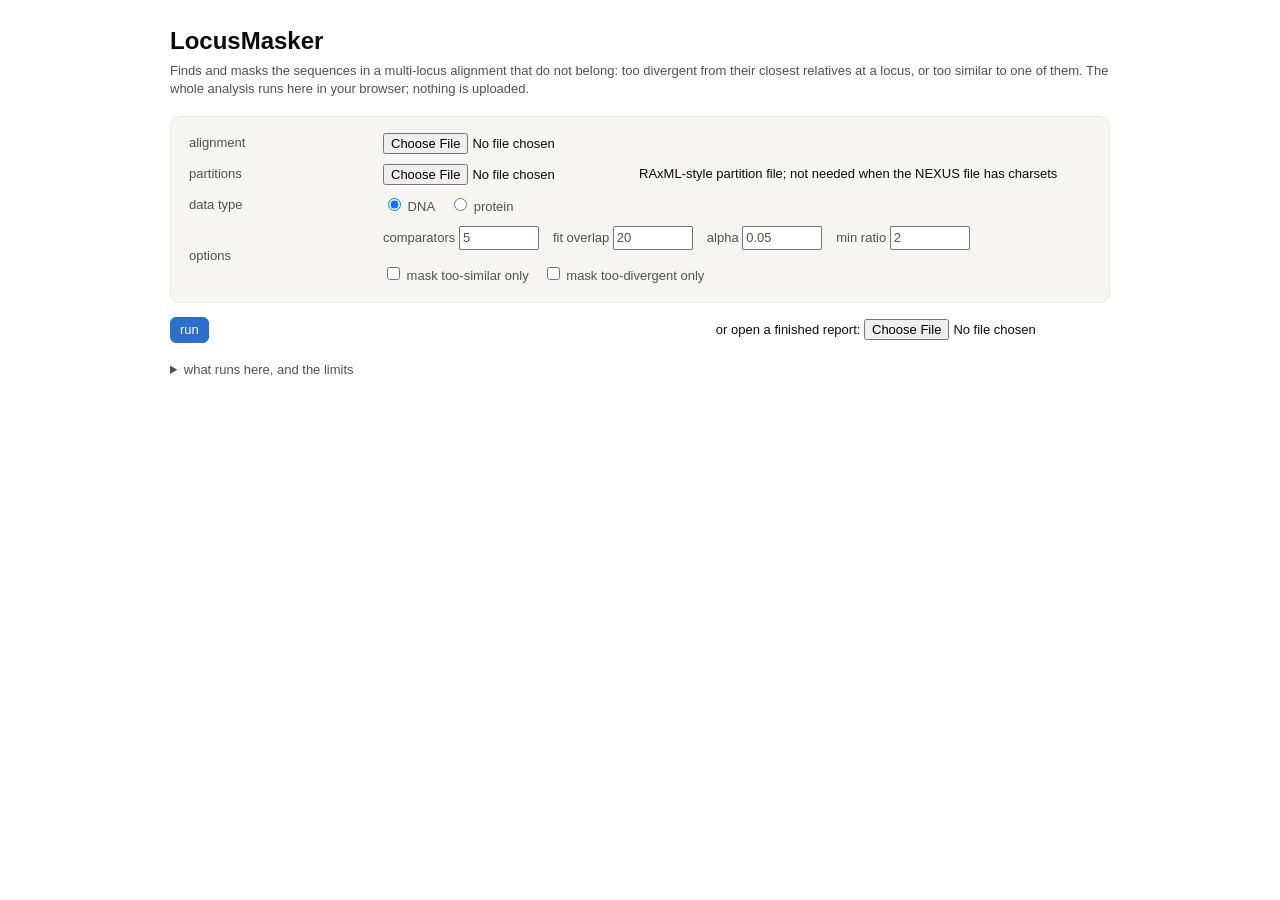
==== website/index.html @ 85e9ea56 "report: the tool writes report.html, report.npz and run.log, prints progress, and the viewer and web" ====
<!doctype html>
<html lang="en">
<head>
<meta charset="utf-8">
<meta name="viewport" content="width=device-width, initial-scale=1">
<title>LocusMasker</title>
<link rel="stylesheet" href="../viewer/viewer.css">
<style>
  .run { max-width: 980px; margin: 0 auto; padding: 24px 20px 40px; }
  .run h1 { font-size: 24px; margin: 0 0 4px; }
  .run .lead { color: var(--muted); margin: 0 0 18px; }
  .form { display: grid; grid-template-columns: 180px 1fr; gap: 10px 14px; align-items: center; background: var(--surface-2); border: 1px solid var(--grid); border-radius: 10px; padding: 16px 18px; }
  .form label { color: var(--muted); }
  .form .opt { display: flex; gap: 14px; flex-wrap: wrap; align-items: center; }
  .form .opt input[type=number] { width: 80px; }
  .form .files { display: flex; gap: 10px; flex-wrap: wrap; align-items: center; }
  .estimate { margin: 14px 0; padding: 10px 14px; border-radius: 8px; background: var(--surface-2); border: 1px solid var(--grid); }
  .estimate.refuse { border-color: var(--red-2); }
  .estimate pre { margin: 6px 0 0; font: 12px var(--mono); white-space: pre-wrap; }
  .actions { display: flex; gap: 10px; align-items: center; margin-top: 14px; }
  .progress { margin-top: 18px; display: none; }
  .stage { display: grid; grid-template-columns: 110px 1fr 180px; gap: 10px; align-items: center; margin: 4px 0; font-size: 12.5px; }
  .stage .bar { height: 12px; background: var(--surface-3); border-radius: 6px; overflow: hidden; }
  .stage .bar i { display: block; height: 100%; width: 0; background: var(--accent); transition: width 0.25s; }
  .stage .lab { color: var(--muted); font-variant-numeric: tabular-nums; }
  .stage.done .bar i { background: var(--grey-3); }
  .live { margin-top: 14px; }
  .live canvas { display: block; width: 100%; height: 160px; border: 1px solid var(--spine); image-rendering: pixelated; background: var(--surface); }
  .live .tally { display: flex; gap: 18px; margin: 6px 0; font-size: 13px; }
  .live .tally b { font-size: 18px; }
  .log { font: 11.5px var(--mono); color: var(--muted); white-space: pre-wrap; max-height: 160px; overflow: auto; background: var(--surface-2); border: 1px solid var(--grid); border-radius: 8px; padding: 8px 10px; margin-top: 10px; }
  .errbox { color: var(--red-2); white-space: pre-wrap; font: 12px var(--mono); margin-top: 10px; }
  .downloads { display: flex; gap: 8px; flex-wrap: wrap; align-items: center; padding: 6px 16px; border-bottom: 1px solid var(--spine); background: var(--surface-2); }
  .downloads .k { color: var(--muted); }
  details.help { margin-top: 18px; color: var(--muted); }
  details.help summary { cursor: pointer; }
</style>
</head>
<body>
<div id="run" class="run">
  <h1>LocusMasker</h1>
  <p class="lead">Finds and masks the sequences in a multi-locus alignment that do not belong: too divergent from their closest relatives at a locus, or too similar to one of them. The whole analysis runs here in your browser; nothing is uploaded.</p>
  <div class="form">
    <label>alignment</label>
    <div class="files"><input type="file" id="aln" accept=".nex,.nexus,.fasta,.fa,.fas,.phy,.phylip,.txt"> <span class="k" id="alnInfo"></span></div>
    <label>partitions</label>
    <div class="files"><input type="file" id="parts" accept=".txt,.part,.partitions,.nex"> <span class="k">RAxML-style partition file; not needed when the NEXUS file has charsets</span></div>
    <label>data type</label>
    <div class="opt"><label><input type="radio" name="dt" value="dna" checked> DNA</label> <label><input type="radio" name="dt" value="aa"> protein</label></div>
    <label>options</label>
    <div class="opt">
      <label title="comparators per cell (odd, at least 3)">comparators <input type="number" id="ncomp" value="5" min="3" step="2"></label>
      <label title="minimum shared sites for a comparison">fit overlap <input type="number" id="fit" value="20" min="5"></label>
      <label title="family-wise error rate">alpha <input type="number" id="alpha" value="0.05" min="0.0001" max="0.5" step="0.01"></label>
      <label title="a pair must exceed this multiple of its expectation">min ratio <input type="number" id="ratio" value="2" min="1" step="0.1"></label>
      <label><input type="checkbox" id="simonly"> mask too-similar only</label>
      <label><input type="checkbox" id="divonly"> mask too-divergent only</label>
    </div>
  </div>
  <div class="estimate" id="estimate" style="display:none"></div>
  <div class="actions">
    <button class="primary" id="go" disabled>run</button>
    <button id="cancel" style="display:none">cancel</button>
    <span class="k" id="status"></span>
    <span style="flex:1"></span>
    <label>or open a finished report: <input type="file" id="openReport" accept=".html,.npz"></label>
  </div>
  <div class="progress" id="progress"></div>
  <div class="live" id="live" style="display:none">
    <div class="tally"><span><b id="tDiv">0</b> too divergent</span><span><b id="tSim">0</b> too similar</span><span><b id="tLoci">0</b> loci tested</span></div>
    <canvas id="liveCanvas"></canvas>
    <div class="k" style="font-size: 11.5px; margin-top: 4px">the alignment as a matrix of taxa (rows) by loci (columns), painted as each locus is tested: greys pass, reds masked as too divergent, blues as too similar</div>
  </div>
  <div class="errbox" id="err"></div>
  <div class="log" id="log" style="display:none"></div>
  <details class="help"><summary>what runs here, and the limits</summary>
    <p>The page loads a Python runtime (Pyodide) and numpy, about 20 MB on the first visit and cached afterwards, and runs the tool's own script unchanged, single-threaded, on a copy of your files kept in the browser's memory. The result is the same as a server run: the same masks, the same tables, the same report. Datasets up to about a hundred taxa and a few million sites take a minute or two; beyond the memory a browser tab can hold, the page tells you so and gives the command line to run instead, with the memory and time it needs.</p>
    <p>Nothing leaves your computer. The report you download opens from a double-click, with no server.</p>
  </details>
</div>
<div id="app" style="display:none"></div>
<script type="application/octet-stream" id="lm-bundle"></script>
<script src="../viewer/vendor/d3.v7.min.js"></script>
<script src="../viewer/viewer.js"></script>
<script src="website.js"></script>
</body>
</html>
---- viewer/viewer.css ----
/* LocusMasker report viewer. Text wears ink tokens; marks wear the verdict colours. */
:root {
  --surface: #ffffff; --surface-2: #f6f5f2; --surface-3: #ecebe7;
  --ink: #0b0b0b; --muted: #52514e; --faint: #8c8a85; --spine: #d4d2cc; --grid: #ebeae6; --model: #3b3a37; --floor: #a5a39d;
  --grey-1: #dedcd7; --grey-2: #c4c2bd; --grey-3: #a8a6a1;
  --red-1: #e05a52; --red-2: #b8261f; --red-3: #7c1512;
  --blue-1: #5b9bec; --blue-2: #2a6fcb; --blue-3: #1a4489;
  --accent: #2a6fcb; --focus: #1a4489;
  --hatch: repeating-linear-gradient(135deg, transparent 0 3px, #d4d2cc 3px 4px);
  --sans: -apple-system, "Segoe UI", Roboto, Helvetica, Arial, sans-serif;
  --mono: ui-monospace, "SF Mono", Menlo, Consolas, "Liberation Mono", monospace;
}
@media (prefers-color-scheme: dark) {
  :root:not([data-theme="light"]) {
    --surface: #161614; --surface-2: #1e1e1b; --surface-3: #292926;
    --ink: #f1efe9; --muted: #b5b2aa; --faint: #7f7d77; --spine: #3f3e3a; --grid: #2b2a27; --model: #d8d6cf; --floor: #6f6d67;
    --grey-1: #4a4945; --grey-2: #67655f; --grey-3: #85837c;
    --red-1: #f0756c; --red-2: #d6433a; --red-3: #a4231b;
    --blue-1: #7fb3f5; --blue-2: #4d8fe0; --blue-3: #2f67b8;
    --accent: #7fb3f5; --focus: #a9ccf8;
    --hatch: repeating-linear-gradient(135deg, transparent 0 3px, #3f3e3a 3px 4px);
  }
}
:root[data-theme="dark"] {
  --surface: #161614; --surface-2: #1e1e1b; --surface-3: #292926;
  --ink: #f1efe9; --muted: #b5b2aa; --faint: #7f7d77; --spine: #3f3e3a; --grid: #2b2a27; --model: #d8d6cf; --floor: #6f6d67;
  --grey-1: #4a4945; --grey-2: #67655f; --grey-3: #85837c;
  --red-1: #f0756c; --red-2: #d6433a; --red-3: #a4231b;
  --blue-1: #7fb3f5; --blue-2: #4d8fe0; --blue-3: #2f67b8;
  --accent: #7fb3f5; --focus: #a9ccf8;
  --hatch: repeating-linear-gradient(135deg, transparent 0 3px, #3f3e3a 3px 4px);
}
* { box-sizing: border-box; }
html, body { margin: 0; height: 100%; background: var(--surface); color: var(--ink); font: 13px/1.4 var(--sans); }
body { overflow: hidden; }
button, select, input { font: inherit; color: inherit; }
button { background: var(--surface-2); border: 1px solid var(--spine); border-radius: 6px; padding: 3px 9px; cursor: pointer; }
button:hover { background: var(--surface-3); }
button.primary { background: var(--accent); color: #fff; border-color: var(--accent); }
button:focus-visible, input:focus-visible, select:focus-visible { outline: 2px solid var(--focus); outline-offset: 1px; }
select, input[type="text"], input[type="search"] { background: var(--surface); border: 1px solid var(--spine); border-radius: 6px; padding: 3px 7px; }
a { color: var(--accent); }
.loading, .error { padding: 40px; color: var(--muted); font-size: 15px; }
.error { color: var(--red-2); white-space: pre-wrap; font-family: var(--mono); font-size: 12px; }
.picker { padding: 40px; max-width: 640px; }
.picker h1 { font-size: 20px; margin: 0 0 8px; }
.drop { border: 2px dashed var(--spine); border-radius: 12px; padding: 36px; text-align: center; color: var(--muted); margin-top: 16px; }
.drop.over { border-color: var(--accent); color: var(--ink); }

/* ---- layout */
#app { height: 100%; display: flex; flex-direction: column; }
.topbar { display: flex; align-items: baseline; gap: 14px; padding: 8px 16px 6px; border-bottom: 1px solid var(--spine); flex: 0 0 auto; flex-wrap: wrap; }
.topbar h1 { font-size: 16px; margin: 0; font-weight: 650; }
.topbar .sub { color: var(--muted); }
.topbar .spacer { flex: 1; }
.topbar .meta { color: var(--faint); font-size: 12px; }
.panels { flex: 1 1 auto; display: flex; min-height: 0; min-width: 0; }
.panels.vertical { flex-direction: column; }
.panels.horizontal { flex-direction: row; }
.panel { display: flex; flex-direction: column; min-height: 0; min-width: 0; border: 1px solid var(--spine); background: var(--surface); position: relative; }
.panels.vertical .panel { border-left: 0; border-right: 0; border-top: 0; flex: 1 1 0; }
.panels.horizontal .panel { border-top: 0; border-bottom: 0; border-left: 0; flex: 1 1 0; }
.panel.collapsed { flex: 0 0 auto !important; }
.panel.collapsed .panel-body { display: none; }
.panel.maximised { flex: 1 1 100% !important; }
.panels.has-max .panel:not(.maximised) { display: none; }
.panel-head { display: flex; align-items: center; gap: 8px; padding: 5px 10px; background: var(--surface-2); border-bottom: 1px solid var(--spine); flex: 0 0 auto; min-height: 32px; flex-wrap: wrap; }
.panel-head .crumb { font-weight: 600; }
.panel-head .crumb .sep { color: var(--faint); margin: 0 5px; }
.panel-head .crumb .sub { color: var(--muted); font-weight: 400; margin-left: 8px; }
.panel-head .tools { margin-left: auto; display: flex; gap: 6px; align-items: center; }
.panel-head .tools button { padding: 1px 7px; line-height: 1.5; }
.panel-body { flex: 1 1 auto; min-height: 0; min-width: 0; position: relative; overflow: hidden; }
.splitter { flex: 0 0 5px; background: var(--surface-2); cursor: row-resize; }
.panels.horizontal .splitter { cursor: col-resize; }
.splitter:hover { background: var(--accent); }

/* ---- overview */
.controls { display: flex; gap: 10px; align-items: center; padding: 6px 10px; flex-wrap: wrap; border-bottom: 1px solid var(--grid); flex: 0 0 auto; }
.controls label { color: var(--muted); display: inline-flex; gap: 5px; align-items: center; }
.legend { display: flex; gap: 12px; flex-wrap: wrap; align-items: center; font-size: 12px; color: var(--ink); }
.legend .fam { display: inline-flex; align-items: center; gap: 4px; }
.legend .sw { width: 12px; height: 12px; border-radius: 2px; display: inline-block; border: 1px solid rgba(0,0,0,0.08); }
.legend .sw.hatch { background: var(--hatch); }
.legend .lab { color: var(--muted); margin-right: 2px; }
.tiles { display: flex; gap: 10px; padding: 8px 10px 4px; flex-wrap: wrap; flex: 0 0 auto; }
.tile { background: var(--surface-2); border: 1px solid var(--grid); border-radius: 8px; padding: 6px 12px; min-width: 110px; }
.tile .v { font-size: 20px; font-weight: 650; line-height: 1.1; }
.tile .k { color: var(--muted); font-size: 11.5px; }
.worst { display: flex; gap: 16px; padding: 2px 10px 6px; flex: 0 0 auto; flex-wrap: wrap; }
.worst .col { flex: 1 1 300px; min-width: 260px; }
.worst h3 { margin: 4px 0 2px; font-size: 12px; color: var(--muted); font-weight: 600; }
.worst .row { display: grid; grid-template-columns: minmax(80px, 180px) 1fr 54px; gap: 8px; align-items: center; font-size: 12px; padding: 1px 0; cursor: pointer; }
.worst .row:hover .nm { text-decoration: underline; }
.worst .nm { overflow: hidden; text-overflow: ellipsis; white-space: nowrap; }
.worst .bar { height: 9px; background: var(--grey-1); border-radius: 2px; position: relative; overflow: hidden; }
.worst .bar i { position: absolute; left: 0; top: 0; bottom: 0; }
.worst .num { color: var(--muted); text-align: right; font-variant-numeric: tabular-nums; }
.summary { flex: 0 0 auto; }
.matrix-wrap { position: relative; flex: 1 1 auto; min-height: 160px; display: grid; grid-template-columns: var(--rowlab, 0px) 1fr; grid-template-rows: var(--collab, 0px) 1fr; overflow: hidden; }
.matrix-wrap canvas { display: block; }
.matrix-wrap .rowlabels { grid-column: 1; grid-row: 2; }
.matrix-wrap .collabels { grid-column: 2; grid-row: 1; }
.matrix-wrap .matrix { grid-column: 2; grid-row: 2; cursor: crosshair; touch-action: none; }
.strip-wrap { flex: 0 0 auto; padding: 4px 10px 6px; display: flex; gap: 10px; align-items: center; flex-wrap: wrap; }
.strip-wrap .hint { flex: 1 1 260px; }
.strip-wrap canvas { display: block; border: 1px solid var(--spine); cursor: pointer; }
.strip-wrap .hint { color: var(--faint); font-size: 11.5px; }
.hover { position: fixed; z-index: 50; pointer-events: none; background: var(--surface); color: var(--ink); border: 1px solid var(--spine); border-radius: 8px; box-shadow: 0 6px 24px rgba(0,0,0,0.14); padding: 8px 10px; font-size: 12px; max-width: 420px; display: none; }
.hover table { border-collapse: collapse; }
.hover td { padding: 1px 6px 1px 0; vertical-align: top; }
.hover td.k { color: var(--muted); white-space: nowrap; }
.hover .state { font-weight: 600; }
.hover .sw { display: inline-block; width: 10px; height: 10px; border-radius: 2px; margin-right: 5px; vertical-align: -1px; }
.hover .more { color: var(--faint); margin-top: 4px; }

/* ---- detail panels */
.detail { display: grid; grid-template-columns: 1fr 1fr; gap: 8px; padding: 8px 10px; height: 100%; overflow: auto; align-content: start; }
.detail.single { grid-template-columns: 1fr; }
.detail .card svg { max-width: 100%; }
.card { background: var(--surface); border: 1px solid var(--grid); border-radius: 8px; padding: 6px 8px; min-width: 0; }
.card h3 { margin: 0 0 4px; font-size: 12.5px; font-weight: 600; }
.card h3 .sub { color: var(--muted); font-weight: 400; margin-left: 6px; }
.card .note { color: var(--faint); font-size: 11.5px; margin-top: 3px; }
.card svg text { fill: var(--muted); font-size: 11px; }
.card svg .axis path, .card svg .axis line { stroke: var(--spine); }
.card svg .gridline { stroke: var(--grid); }
.card.wide { grid-column: 1 / -1; }
.scatter-wrap, .resid-wrap, .matches-wrap, .ribbons-wrap { position: relative; }
.scatter-wrap canvas, .ribbons-wrap canvas { position: absolute; left: 0; top: 0; pointer-events: none; }
.scatter-wrap svg { position: relative; display: block; }
.ribbons-wrap { overflow: auto; max-height: 420px; }
.ribbons-wrap .rib-row { display: grid; grid-template-columns: minmax(90px, 200px) 1fr; gap: 8px; align-items: center; font-size: 11.5px; height: 14px; cursor: pointer; }
.ribbons-wrap .rib-row:hover { background: var(--surface-2); }
.ribbons-wrap .rib-row .nm { overflow: hidden; text-overflow: ellipsis; white-space: nowrap; }
.ribbons-wrap .rib-row canvas { position: static; display: block; height: 10px; width: 100%; pointer-events: auto; image-rendering: pixelated; }
.ribbons-wrap .rule { border-top: 1px solid var(--spine); margin: 4px 0; color: var(--faint); font-size: 11px; padding-top: 2px; }

/* ---- sequence panel */
.seq { height: 100%; display: flex; flex-direction: column; }
.seq .seq-head { padding: 6px 10px; color: var(--ink); border-bottom: 1px solid var(--grid); font-size: 12.5px; }
.seq .seq-head .num { font-variant-numeric: tabular-nums; }
.seq .seq-body { flex: 1 1 auto; min-height: 0; display: grid; grid-template-columns: minmax(100px, 220px) 1fr; }
.seq .seq-names { overflow: hidden; font-size: 12px; padding-top: 18px; }
.seq .seq-names div { height: 16px; line-height: 16px; white-space: nowrap; overflow: hidden; text-overflow: ellipsis; padding-left: 10px; }
.seq .seq-names div.focal { font-weight: 600; }
.seq .seq-canvas-wrap { position: relative; overflow: hidden; }
.seq canvas { display: block; }
.seq .seq-foot { padding: 4px 10px; color: var(--faint); font-size: 11.5px; border-top: 1px solid var(--grid); display: flex; gap: 12px; align-items: center; }

/* ---- histograms and table */
.hist-wrap svg { display: block; }
.table-wrap { height: 100%; display: flex; flex-direction: column; }
.table-wrap .thead, .table-wrap .trow { display: grid; grid-template-columns: 1.6fr 1.4fr 70px 70px 70px 70px 80px 80px 80px 1.2fr; gap: 6px; padding: 2px 10px; font-size: 12px; font-variant-numeric: tabular-nums; }
.table-wrap .thead { font-weight: 600; color: var(--muted); border-bottom: 1px solid var(--spine); cursor: pointer; }
.table-wrap .tbody { flex: 1 1 auto; overflow: auto; position: relative; }
.table-wrap .trow { height: 22px; line-height: 18px; border-bottom: 1px solid var(--grid); cursor: pointer; white-space: nowrap; overflow: hidden; }
.table-wrap .trow:hover { background: var(--surface-2); }
.table-wrap .trow span { overflow: hidden; text-overflow: ellipsis; }
.table-wrap .tfoot { padding: 4px 10px; color: var(--muted); font-size: 12px; border-top: 1px solid var(--spine); display: flex; gap: 12px; align-items: center; }
.pill { display: inline-block; padding: 0 6px; border-radius: 10px; font-size: 11px; color: #fff; }
kbd { font: 11px var(--mono); background: var(--surface-3); border-radius: 4px; padding: 0 4px; }
.sr-only { position: absolute; left: -9999px; }
@media print {
  body { overflow: visible; }
  .panels { display: block; }
  .panel { page-break-inside: avoid; }
  .controls, .tools, .strip-wrap { display: none !important; }
}
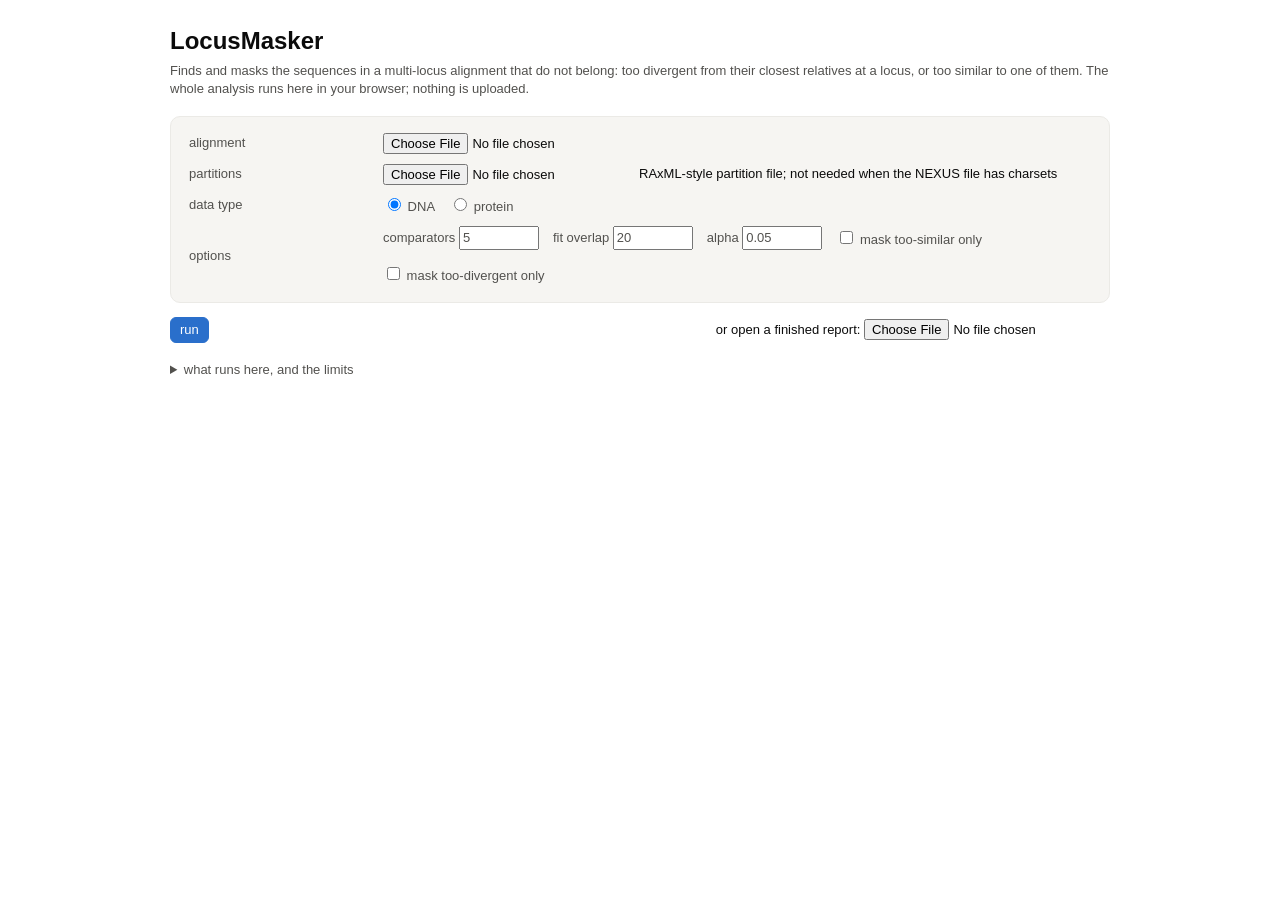
==== commit 35690872: "method 0.10.0: no effect floors, a row factor on the too-similar side, and a drift/towards class for" ====
--- a/website/index.html
+++ b/website/index.html
@@ -4,6 +4,7 @@
 <meta charset="utf-8">
 <meta name="viewport" content="width=device-width, initial-scale=1">
 <title>LocusMasker</title>
+<link rel="icon" href="data:,">
 <link rel="stylesheet" href="../viewer/viewer.css">
 <style>
   .run { max-width: 980px; margin: 0 auto; padding: 24px 20px 40px; }
@@ -52,7 +53,6 @@
       <label title="comparators per cell (odd, at least 3)">comparators <input type="number" id="ncomp" value="5" min="3" step="2"></label>
       <label title="minimum shared sites for a comparison">fit overlap <input type="number" id="fit" value="20" min="5"></label>
       <label title="family-wise error rate">alpha <input type="number" id="alpha" value="0.05" min="0.0001" max="0.5" step="0.01"></label>
-      <label title="a pair must exceed this multiple of its expectation">min ratio <input type="number" id="ratio" value="2" min="1" step="0.1"></label>
       <label><input type="checkbox" id="simonly"> mask too-similar only</label>
       <label><input type="checkbox" id="divonly"> mask too-divergent only</label>
     </div>
--- a/viewer/viewer.css
+++ b/viewer/viewer.css
@@ -54,16 +54,18 @@
 .topbar .sub { color: var(--muted); }
 .topbar .spacer { flex: 1; }
 .topbar .meta { color: var(--faint); font-size: 12px; }
-.panels { flex: 1 1 auto; display: flex; min-height: 0; min-width: 0; }
-.panels.vertical { flex-direction: column; }
-.panels.horizontal { flex-direction: row; }
-.panel { display: flex; flex-direction: column; min-height: 0; min-width: 0; border: 1px solid var(--spine); background: var(--surface); position: relative; }
-.panels.vertical .panel { border-left: 0; border-right: 0; border-top: 0; flex: 1 1 0; }
-.panels.horizontal .panel { border-top: 0; border-bottom: 0; border-left: 0; flex: 1 1 0; }
+.panels { flex: 1 1 auto; display: flex; flex-direction: column; min-height: 0; min-width: 0; }
+.panels .top { flex: 1 1 0; display: flex; flex-direction: row; min-height: 0; min-width: 0; }
+.panels .bottom { flex: 0 0 42%; display: flex; flex-direction: column; min-height: 0; min-width: 0; }
+.panels .hsplit { flex: 0 0 6px; background: var(--surface-2); border-top: 1px solid var(--spine); border-bottom: 1px solid var(--spine); cursor: row-resize; }
+.panels .hsplit:hover { background: var(--accent); }
+.panel { display: flex; flex-direction: column; min-height: 0; min-width: 0; border: 1px solid var(--spine); border-top: 0; border-left: 0; background: var(--surface); position: relative; flex: 1 1 0; }
 .panel.collapsed { flex: 0 0 auto !important; }
 .panel.collapsed .panel-body { display: none; }
-.panel.maximised { flex: 1 1 100% !important; }
+.panels.has-max .top, .panels.has-max .bottom { display: contents; }
+.panels.has-max .hsplit { display: none !important; }
 .panels.has-max .panel:not(.maximised) { display: none; }
+.panels.has-max .panel.maximised { flex: 1 1 100%; }
 .panel-head { display: flex; align-items: center; gap: 8px; padding: 5px 10px; background: var(--surface-2); border-bottom: 1px solid var(--spine); flex: 0 0 auto; min-height: 32px; flex-wrap: wrap; }
 .panel-head .crumb { font-weight: 600; }
 .panel-head .crumb .sep { color: var(--faint); margin: 0 5px; }
@@ -71,12 +73,37 @@
 .panel-head .tools { margin-left: auto; display: flex; gap: 6px; align-items: center; }
 .panel-head .tools button { padding: 1px 7px; line-height: 1.5; }
 .panel-body { flex: 1 1 auto; min-height: 0; min-width: 0; position: relative; overflow: hidden; }
-.splitter { flex: 0 0 5px; background: var(--surface-2); cursor: row-resize; }
-.panels.horizontal .splitter { cursor: col-resize; }
-.splitter:hover { background: var(--accent); }
 
 /* ---- overview */
-.controls { display: flex; gap: 10px; align-items: center; padding: 6px 10px; flex-wrap: wrap; border-bottom: 1px solid var(--grid); flex: 0 0 auto; }
+.controls { display: flex; gap: 10px; align-items: center; padding: 5px 10px; flex-wrap: wrap; border-bottom: 1px solid var(--grid); flex: 0 0 auto; }
+.controls.one-row { flex-wrap: nowrap; overflow-x: auto; overflow-y: hidden; white-space: nowrap; scrollbar-width: thin; }
+.controls.one-row > * { flex: 0 0 auto; }
+.controls .viewctl { display: inline-flex; gap: 10px; align-items: center; }
+.controls .viewctl .k { color: var(--muted); }
+.panels .vsplit { flex: 0 0 6px; background: var(--surface-2); border-left: 1px solid var(--spine); border-right: 1px solid var(--spine); cursor: col-resize; }
+.panels .vsplit:hover { background: var(--accent); }
+.summary-view { flex: 1 1 auto; min-height: 0; overflow: auto; }
+.summary-view .worst .col .hist-wrap { margin-top: 8px; }
+.hist-wrap .plot h3 { margin: 0 0 2px; font-size: 12px; color: var(--muted); font-weight: 600; }
+.crumb-ctl { font-weight: 400; color: var(--muted); margin-left: 10px; }
+.detail-body { padding: 8px 10px; overflow: hidden; }
+.detail-body .plot { height: 100%; display: flex; flex-direction: column; min-height: 0; }
+.detail-body .plot h3 { margin: 0 0 4px; font-size: 12.5px; }
+.detail-body .plot h3 .sub { color: var(--muted); font-weight: 400; margin-left: 6px; }
+.detail-body .plot .note { color: var(--faint); font-size: 11.5px; margin-top: 4px; flex: 0 0 auto; }
+.detail-body .plot svg text { fill: var(--muted); font-size: 11px; }
+.detail-body .plot .axis path, .detail-body .plot .axis line { stroke: var(--spine); }
+.detail-body .ribbons-plot .ribbons-wrap { flex: 1 1 auto; min-height: 0; overflow: auto; max-height: none; }
+.hist-wrap .plot h3 { margin: 0 0 2px; font-size: 12.5px; }
+.hist-wrap .plot h3 .sub { color: var(--muted); font-weight: 400; margin-left: 6px; }
+.hist-wrap .plot .note { color: var(--faint); font-size: 11.5px; margin-top: 2px; }
+.hist-wrap .plot svg text { fill: var(--muted); font-size: 11px; }
+.hist-wrap .plot .axis path, .hist-wrap .plot .axis line { stroke: var(--spine); }
+.trees-card { position: absolute; right: 10px; top: 6px; background: var(--surface); border: 1px solid var(--spine); border-radius: 8px; box-shadow: 0 6px 24px rgba(0,0,0,0.14); z-index: 5; max-width: 680px; }
+.trees-card .close { position: absolute; right: 4px; top: 4px; padding: 0 6px; }
+.trees-card svg { display: block; }
+.trees-card .tangle text { fill: var(--ink); }
+button.help { border-radius: 50%; width: 22px; height: 22px; padding: 0; font-weight: 700; color: var(--muted); }
 .controls label { color: var(--muted); display: inline-flex; gap: 5px; align-items: center; }
 .legend { display: flex; gap: 12px; flex-wrap: wrap; align-items: center; font-size: 12px; color: var(--ink); }
 .legend .fam { display: inline-flex; align-items: center; gap: 4px; }
@@ -102,8 +129,8 @@
 .matrix-wrap .rowlabels { grid-column: 1; grid-row: 2; }
 .matrix-wrap .collabels { grid-column: 2; grid-row: 1; }
 .matrix-wrap .matrix { grid-column: 2; grid-row: 2; cursor: crosshair; touch-action: none; }
-.strip-wrap { flex: 0 0 auto; padding: 4px 10px 6px; display: flex; gap: 10px; align-items: center; flex-wrap: wrap; }
-.strip-wrap .hint { flex: 1 1 260px; }
+.strip-wrap { flex: 0 0 auto; padding: 4px 10px 5px; display: flex; gap: 12px; align-items: center; flex-wrap: nowrap; overflow-x: auto; scrollbar-width: thin; border-top: 1px solid var(--grid); }
+.strip-wrap .legend { flex: 0 0 auto; flex-wrap: nowrap; }
 .strip-wrap canvas { display: block; border: 1px solid var(--spine); cursor: pointer; }
 .strip-wrap .hint { color: var(--faint); font-size: 11.5px; }
 .hover { position: fixed; z-index: 50; pointer-events: none; background: var(--surface); color: var(--ink); border: 1px solid var(--spine); border-radius: 8px; box-shadow: 0 6px 24px rgba(0,0,0,0.14); padding: 8px 10px; font-size: 12px; max-width: 420px; display: none; }
@@ -115,9 +142,8 @@
 .hover .more { color: var(--faint); margin-top: 4px; }
 
 /* ---- detail panels */
-.detail { display: grid; grid-template-columns: 1fr 1fr; gap: 8px; padding: 8px 10px; height: 100%; overflow: auto; align-content: start; }
-.detail.single { grid-template-columns: 1fr; }
-.detail .card svg { max-width: 100%; }
+.detail { display: grid; grid-template-columns: 1fr; gap: 8px; padding: 8px 10px; height: 100%; overflow: auto; align-content: start; }
+.detail .card svg, .detail .card canvas { max-width: 100%; display: block; }
 .card { background: var(--surface); border: 1px solid var(--grid); border-radius: 8px; padding: 6px 8px; min-width: 0; }
 .card h3 { margin: 0 0 4px; font-size: 12.5px; font-weight: 600; }
 .card h3 .sub { color: var(--muted); font-weight: 400; margin-left: 6px; }
@@ -130,28 +156,44 @@
 .scatter-wrap canvas, .ribbons-wrap canvas { position: absolute; left: 0; top: 0; pointer-events: none; }
 .scatter-wrap svg { position: relative; display: block; }
 .ribbons-wrap { overflow: auto; max-height: 420px; }
-.ribbons-wrap .rib-row { display: grid; grid-template-columns: minmax(90px, 200px) 1fr; gap: 8px; align-items: center; font-size: 11.5px; height: 14px; cursor: pointer; }
-.ribbons-wrap .rib-row:hover { background: var(--surface-2); }
-.ribbons-wrap .rib-row .nm { overflow: hidden; text-overflow: ellipsis; white-space: nowrap; }
-.ribbons-wrap .rib-row canvas { position: static; display: block; height: 10px; width: 100%; pointer-events: auto; image-rendering: pixelated; }
+.ribbons-wrap .rib-row2 { display: grid; grid-template-columns: minmax(90px, 200px) 1fr; gap: 8px; align-items: center; font-size: 11.5px; height: 14px; cursor: pointer; }
+.ribbons-wrap .rib-row2:hover { background: var(--surface-2); }
+.ribbons-wrap .rib-row2 .nm { overflow: hidden; text-overflow: ellipsis; white-space: nowrap; }
+.ribbons-wrap .rib-row2 canvas { position: static; display: block; height: 10px; width: 100%; pointer-events: auto; image-rendering: pixelated; }
+/* residual ribbons view: one row per locus or taxon */
+.ribbons-view { flex: 1 1 auto; min-height: 0; display: flex; flex-direction: column; }
+.rib-axis { display: flex; align-items: flex-end; padding: 0 10px; border-bottom: 1px solid var(--grid); }
+.rib-axis svg text { fill: var(--muted); font-size: 10.5px; }
+.rib-axis .axis path, .rib-axis .axis line { stroke: var(--spine); }
+.rib-list { flex: 1 1 auto; overflow: auto; position: relative; padding: 0 10px; }
+.rib-row { display: grid; grid-template-columns: 190px 52px 150px 170px 1fr; gap: 4px; align-items: center; font-size: 12px; border-bottom: 1px solid var(--grid); }
+.rib-row .nm { overflow: hidden; text-overflow: ellipsis; white-space: nowrap; cursor: pointer; }
+.rib-row .nm:hover { text-decoration: underline; }
+.rib-row .cnt { color: var(--muted); font-variant-numeric: tabular-nums; text-align: right; font-size: 11px; }
+.rib-row canvas { display: block; }
 .ribbons-wrap .rule { border-top: 1px solid var(--spine); margin: 4px 0; color: var(--faint); font-size: 11px; padding-top: 2px; }
 
-/* ---- sequence panel */
-.seq { height: 100%; display: flex; flex-direction: column; }
-.seq .seq-head { padding: 6px 10px; color: var(--ink); border-bottom: 1px solid var(--grid); font-size: 12.5px; }
-.seq .seq-head .num { font-variant-numeric: tabular-nums; }
-.seq .seq-body { flex: 1 1 auto; min-height: 0; display: grid; grid-template-columns: minmax(100px, 220px) 1fr; }
-.seq .seq-names { overflow: hidden; font-size: 12px; padding-top: 18px; }
-.seq .seq-names div { height: 16px; line-height: 16px; white-space: nowrap; overflow: hidden; text-overflow: ellipsis; padding-left: 10px; }
-.seq .seq-names div.focal { font-weight: 600; }
-.seq .seq-canvas-wrap { position: relative; overflow: hidden; }
-.seq canvas { display: block; }
-.seq .seq-foot { padding: 4px 10px; color: var(--faint); font-size: 11.5px; border-top: 1px solid var(--grid); display: flex; gap: 12px; align-items: center; }
+/* ---- the alignment panel */
+.panel[data-key="sequence"] .panel-body { display: flex; flex-direction: column; }
+.seq-head { padding: 5px 10px; color: var(--ink); border-bottom: 1px solid var(--grid); font-size: 12.5px; display: flex; gap: 14px; align-items: center; flex-wrap: wrap; }
+.seq-head .seq-line { flex: 1 1 400px; }
+.seq-head .num { font-variant-numeric: tabular-nums; }
+.seq-ctl { display: inline-flex; gap: 10px; align-items: center; flex-wrap: wrap; color: var(--muted); font-size: 12px; }
+.seq-body { flex: 1 1 auto; min-height: 0; display: grid; grid-template-columns: 190px 1fr; overflow: auto; }
+.seq-names { font-size: 12px; border-right: 1px solid var(--grid); background: var(--surface-2); position: sticky; left: 0; }
+.seq-names .trk { color: var(--faint); font-size: 10.5px; padding-left: 8px; display: flex; align-items: flex-end; padding-bottom: 2px; white-space: nowrap; }
+.seq-names .seqnm { display: flex; align-items: center; gap: 6px; padding-left: 8px; white-space: nowrap; overflow: hidden; }
+.seq-names .seqnm .nm { overflow: hidden; text-overflow: ellipsis; }
+.seq-names .seqnm.focal .nm { font-weight: 650; }
+.seq-names .seqnm .role { color: var(--faint); font-size: 10.5px; }
+.seq-canvas-wrap { position: relative; overflow: hidden; min-width: 0; }
+.seq-canvas-wrap canvas { display: block; cursor: ew-resize; touch-action: none; }
+.seq-foot { padding: 3px 10px; color: var(--faint); font-size: 11.5px; border-top: 1px solid var(--grid); display: flex; gap: 12px; align-items: center; }
 
 /* ---- histograms and table */
 .hist-wrap svg { display: block; }
 .table-wrap { height: 100%; display: flex; flex-direction: column; }
-.table-wrap .thead, .table-wrap .trow { display: grid; grid-template-columns: 1.6fr 1.4fr 70px 70px 70px 70px 80px 80px 80px 1.2fr; gap: 6px; padding: 2px 10px; font-size: 12px; font-variant-numeric: tabular-nums; }
+.table-wrap .thead, .table-wrap .trow { display: grid; grid-template-columns: 1.5fr 1.3fr 64px 1.2fr 1.2fr 44px 52px 72px 72px 72px 72px 56px 64px; gap: 6px; padding: 2px 10px; font-size: 12px; font-variant-numeric: tabular-nums; }
 .table-wrap .thead { font-weight: 600; color: var(--muted); border-bottom: 1px solid var(--spine); cursor: pointer; }
 .table-wrap .tbody { flex: 1 1 auto; overflow: auto; position: relative; }
 .table-wrap .trow { height: 22px; line-height: 18px; border-bottom: 1px solid var(--grid); cursor: pointer; white-space: nowrap; overflow: hidden; }
@@ -167,3 +209,10 @@
   .panel { page-break-inside: avoid; }
   .controls, .tools, .strip-wrap { display: none !important; }
 }
+
+.rib-row .cls { font-size: 11px; color: var(--muted); overflow: hidden; text-overflow: ellipsis; white-space: nowrap; }
+.rib-row .match { font-size: 11.5px; }
+.rib-head { display: grid; grid-template-columns: 190px 52px 150px 170px; gap: 4px; font-size: 11px; color: var(--muted); font-weight: 600; align-self: end; padding-bottom: 2px; }
+.table-wrap .cls-towards { color: var(--red-5, #b3261e); font-weight: 600; }
+.table-wrap .cls-similar { color: var(--blue-2, #2a78d6); font-weight: 600; }
+.table-wrap .cls-drift { color: var(--muted); }
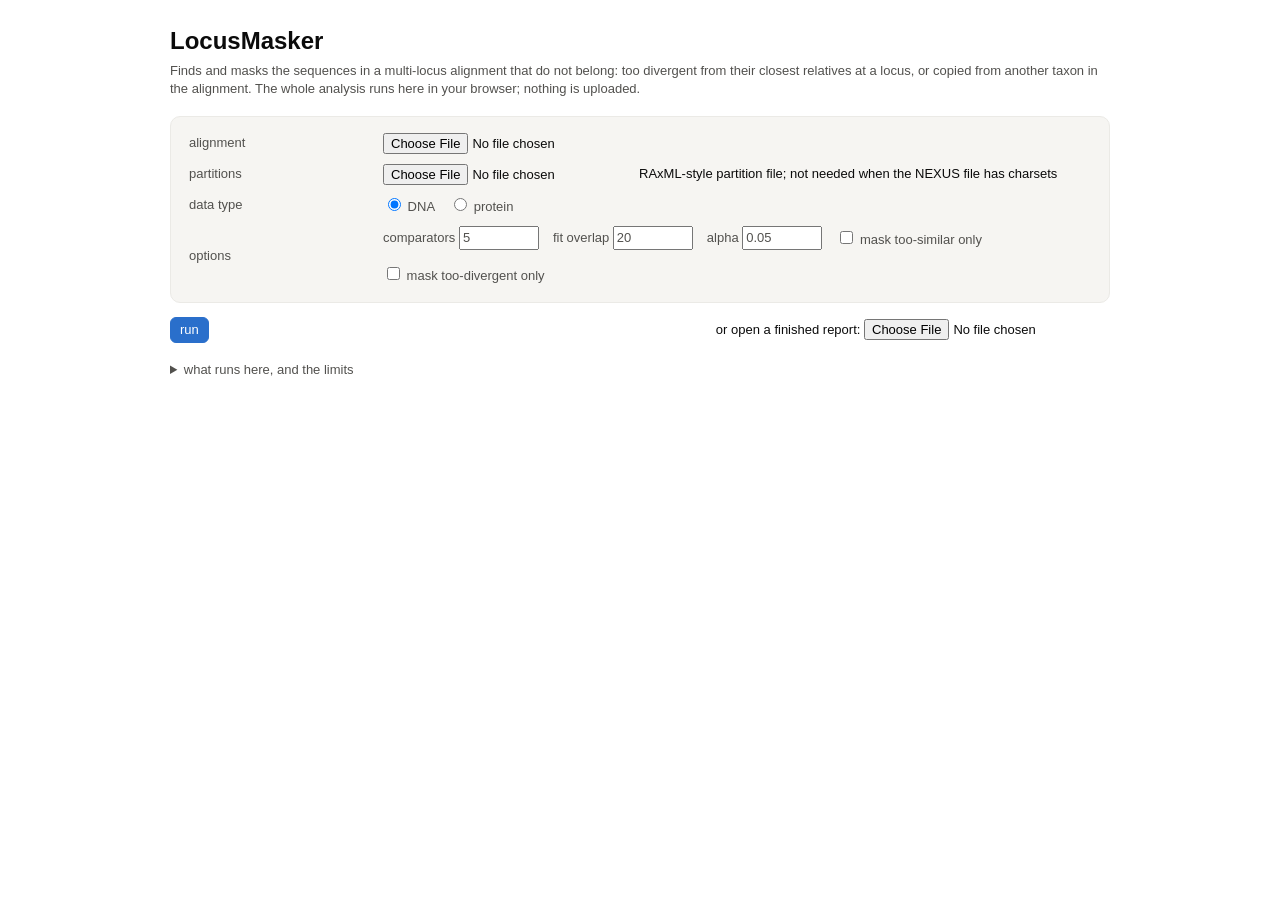
==== commit effc84e9: "method 0.11.0: two tests per sequence, one Bonferroni bar over every test; masked.csv and tests.tsv." ====
--- a/website/index.html
+++ b/website/index.html
@@ -40,7 +40,7 @@
 <body>
 <div id="run" class="run">
   <h1>LocusMasker</h1>
-  <p class="lead">Finds and masks the sequences in a multi-locus alignment that do not belong: too divergent from their closest relatives at a locus, or too similar to one of them. The whole analysis runs here in your browser; nothing is uploaded.</p>
+  <p class="lead">Finds and masks the sequences in a multi-locus alignment that do not belong: too divergent from their closest relatives at a locus, or copied from another taxon in the alignment. The whole analysis runs here in your browser; nothing is uploaded.</p>
   <div class="form">
     <label>alignment</label>
     <div class="files"><input type="file" id="aln" accept=".nex,.nexus,.fasta,.fa,.fas,.phy,.phylip,.txt"> <span class="k" id="alnInfo"></span></div>
@@ -67,7 +67,7 @@
   </div>
   <div class="progress" id="progress"></div>
   <div class="live" id="live" style="display:none">
-    <div class="tally"><span><b id="tDiv">0</b> too divergent</span><span><b id="tSim">0</b> too similar</span><span><b id="tLoci">0</b> loci tested</span></div>
+    <div class="tally"><span><b id="tDiv">0</b> too divergent</span><span><b id="tSim">0</b> copied</span><span><b id="tLoci">0</b> loci tested</span></div>
     <canvas id="liveCanvas"></canvas>
     <div class="k" style="font-size: 11.5px; margin-top: 4px">the alignment as a matrix of taxa (rows) by loci (columns), painted as each locus is tested: greys pass, reds masked as too divergent, blues as too similar</div>
   </div>
--- a/viewer/viewer.css
+++ b/viewer/viewer.css
@@ -102,7 +102,7 @@
 .trees-card { position: absolute; right: 10px; top: 6px; background: var(--surface); border: 1px solid var(--spine); border-radius: 8px; box-shadow: 0 6px 24px rgba(0,0,0,0.14); z-index: 5; max-width: 680px; }
 .trees-card .close { position: absolute; right: 4px; top: 4px; padding: 0 6px; }
 .trees-card svg { display: block; }
-.trees-card .tangle text { fill: var(--ink); }
+.trees-card .tangle text:not([fill]) { fill: var(--ink); }   /* labels that carry their own colour (focal, outsiders, partner) keep it */
 button.help { border-radius: 50%; width: 22px; height: 22px; padding: 0; font-weight: 700; color: var(--muted); }
 .controls label { color: var(--muted); display: inline-flex; gap: 5px; align-items: center; }
 .legend { display: flex; gap: 12px; flex-wrap: wrap; align-items: center; font-size: 12px; color: var(--ink); }
@@ -156,7 +156,9 @@
 .scatter-wrap canvas, .ribbons-wrap canvas { position: absolute; left: 0; top: 0; pointer-events: none; }
 .scatter-wrap svg { position: relative; display: block; }
 .ribbons-wrap { overflow: auto; max-height: 420px; }
-.ribbons-wrap .rib-row2 { display: grid; grid-template-columns: minmax(90px, 200px) 1fr; gap: 8px; align-items: center; font-size: 11.5px; height: 14px; cursor: pointer; }
+.ribbons-wrap .rib-row2 { display: grid; grid-template-columns: minmax(90px, 200px) 1fr minmax(90px, 170px); gap: 8px; align-items: center; font-size: 11.5px; height: 14px; cursor: pointer; }
+.ribbons-wrap .rib-head2 { display: grid; grid-template-columns: minmax(90px, 200px) 1fr minmax(90px, 170px); gap: 8px; font-size: 11px; color: var(--muted); font-weight: 600; padding-bottom: 2px; border-bottom: 1px solid var(--grid); margin-bottom: 2px; }
+.ribbons-wrap .rib-row2 .bm { font-size: 11px; }
 .ribbons-wrap .rib-row2:hover { background: var(--surface-2); }
 .ribbons-wrap .rib-row2 .nm { overflow: hidden; text-overflow: ellipsis; white-space: nowrap; }
 .ribbons-wrap .rib-row2 canvas { position: static; display: block; height: 10px; width: 100%; pointer-events: auto; image-rendering: pixelated; }
@@ -166,7 +168,7 @@
 .rib-axis svg text { fill: var(--muted); font-size: 10.5px; }
 .rib-axis .axis path, .rib-axis .axis line { stroke: var(--spine); }
 .rib-list { flex: 1 1 auto; overflow: auto; position: relative; padding: 0 10px; }
-.rib-row { display: grid; grid-template-columns: 190px 52px 150px 170px 1fr; gap: 4px; align-items: center; font-size: 12px; border-bottom: 1px solid var(--grid); }
+.rib-row { display: grid; grid-template-columns: 190px 1fr; gap: 4px; align-items: center; font-size: 12px; border-bottom: 1px solid var(--grid); }
 .rib-row .nm { overflow: hidden; text-overflow: ellipsis; white-space: nowrap; cursor: pointer; }
 .rib-row .nm:hover { text-decoration: underline; }
 .rib-row .cnt { color: var(--muted); font-variant-numeric: tabular-nums; text-align: right; font-size: 11px; }
@@ -193,7 +195,7 @@
 /* ---- histograms and table */
 .hist-wrap svg { display: block; }
 .table-wrap { height: 100%; display: flex; flex-direction: column; }
-.table-wrap .thead, .table-wrap .trow { display: grid; grid-template-columns: 1.5fr 1.3fr 64px 1.2fr 1.2fr 44px 52px 72px 72px 72px 72px 56px 64px; gap: 6px; padding: 2px 10px; font-size: 12px; font-variant-numeric: tabular-nums; }
+.table-wrap .thead, .table-wrap .trow { display: grid; grid-template-columns: 1.5fr 1.3fr 1.2fr 44px 52px 72px 72px 72px 72px 64px; gap: 6px; padding: 2px 10px; font-size: 12px; font-variant-numeric: tabular-nums; }
 .table-wrap .thead { font-weight: 600; color: var(--muted); border-bottom: 1px solid var(--spine); cursor: pointer; }
 .table-wrap .tbody { flex: 1 1 auto; overflow: auto; position: relative; }
 .table-wrap .trow { height: 22px; line-height: 18px; border-bottom: 1px solid var(--grid); cursor: pointer; white-space: nowrap; overflow: hidden; }
@@ -210,9 +212,5 @@
   .controls, .tools, .strip-wrap { display: none !important; }
 }
 
-.rib-row .cls { font-size: 11px; color: var(--muted); overflow: hidden; text-overflow: ellipsis; white-space: nowrap; }
-.rib-row .match { font-size: 11.5px; }
-.rib-head { display: grid; grid-template-columns: 190px 52px 150px 170px; gap: 4px; font-size: 11px; color: var(--muted); font-weight: 600; align-self: end; padding-bottom: 2px; }
-.table-wrap .cls-towards { color: var(--red-5, #b3261e); font-weight: 600; }
-.table-wrap .cls-similar { color: var(--blue-2, #2a78d6); font-weight: 600; }
-.table-wrap .cls-drift { color: var(--muted); }
+.rib-head { display: grid; grid-template-columns: 190px; gap: 4px; font-size: 11px; color: var(--muted); font-weight: 600; align-self: end; padding-bottom: 2px; }
+.help-q { display: inline-flex; width: 16px; height: 16px; border-radius: 50%; border: 1px solid var(--muted); color: var(--muted); font-size: 11px; font-weight: 700; align-items: center; justify-content: center; cursor: help; margin-left: 8px; vertical-align: middle; }
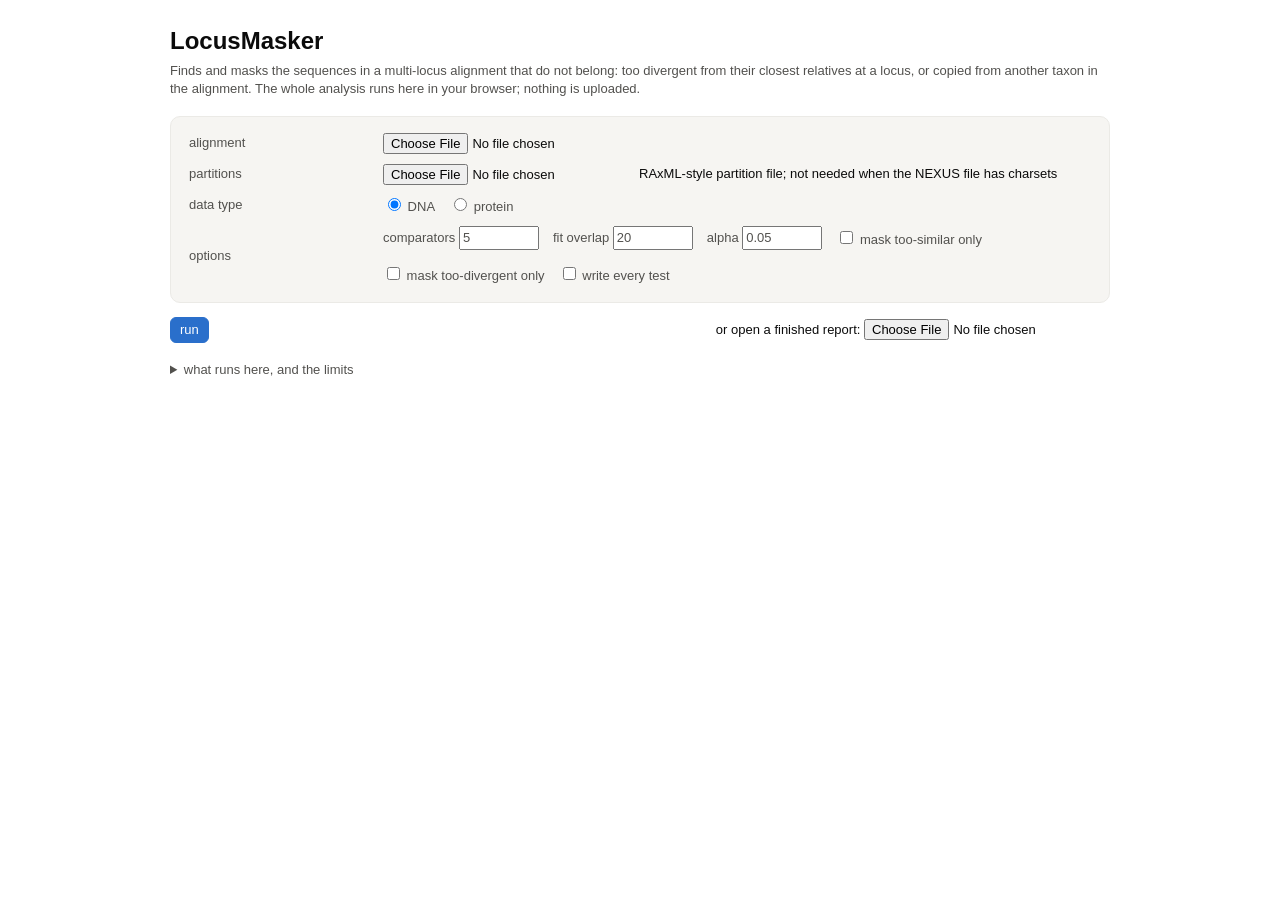
==== commit 8898e05b: "website: an option to write every test (tests.tsv.gz); the screen's comment states why it is safe Th" ====
--- a/website/index.html
+++ b/website/index.html
@@ -55,6 +55,7 @@
       <label title="family-wise error rate">alpha <input type="number" id="alpha" value="0.05" min="0.0001" max="0.5" step="0.01"></label>
       <label><input type="checkbox" id="simonly"> mask too-similar only</label>
       <label><input type="checkbox" id="divonly"> mask too-divergent only</label>
+      <label title="also write tests.tsv.gz: one row per test performed (large: every pair of taxa at every locus)"><input type="checkbox" id="alltests"> write every test</label>
     </div>
   </div>
   <div class="estimate" id="estimate" style="display:none"></div>
